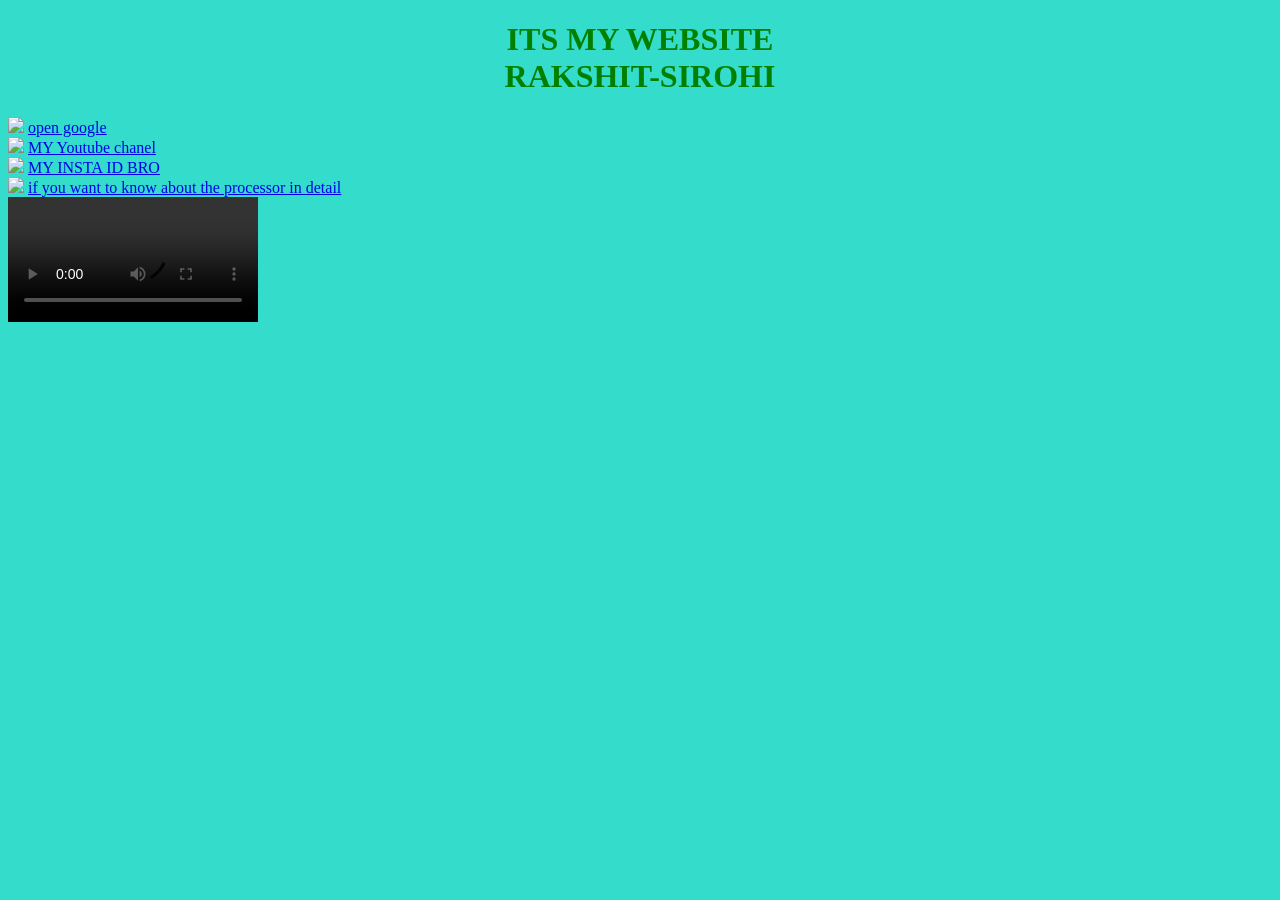
==== index.html @ cf1b18f9 "Initial website files" ====
<!DOCTYPE html>
<HTML>
<HEAD>
<TITLE> HI IM BOT AI MODEL</TITLE>
</HEAD>
<body style="background-color:rgb(51, 220, 203);">
<h1 style="font-family:Cambria; text-align:center;color:green;">ITS MY WEBSITE<BR>RAKSHIT-SIROHI
</h1>
<img src="https://i.ibb.co/xqQHczGz/1280px-Google-2015-logo-svg.png
 "width="150"hight="150">
<a href="https://www.google.com">open google
</a>
<br>
<img src="https://i.ibb.co/HphYXHGk/Youtube-logo.png"
width="100"hight="100">
<a href="https://youtube.com/@dead_vs_alive?si=S6Pb8QQ4m3th-0-L">MY Youtube chanel
</a>
<br>
<img src="https://i.ibb.co/7tbV3Vmk/960px-Instagram-logo-2016-svg.png
"width="90"hight="90">
<a href="https://www.instagram.com/rakshit_sirohi_2007?igsh=MTdkaTk1cDB4YzVjNg==">MY INSTA ID BRO
</a>
<br>
<img src="https://i.ibb.co/9HM03YJw/k-XHLqz-BASXj-Du-VVEVPRu-Fvd-LRDU2-GAi-S7-BBA9u-OLB-ui-KByzt4-YDhm-Bfu-La-WIV-7x-J6.png"width="100"hight="100">
<a href="https://1drv.ms/w/c/e5599f1168698682/IQAdJ5zfzGTBSrWIsHWJasKGAS4Du-JdRADuB-inR0hU91g?e=kbHe2a">if you want to know about the processor in detail
</a>
<br>
<video WIDTH="250"hight="250"controls>
    <source src="Screen Recording 2025-07-26 153445.mp4">
</video>
 <br>
<iframe width="560" height="315"
src="https://www.youtube.com/embed/DqDMrkON7tA?autoplay=1&mute=1" 
title="YouTube video player" 
frameborder="0"
allow="accelerometer; autoplay; clipboard-write; encrypted-media; gyroscope; picture-in-picture; web-share" 
referrerpolicy="strict-origin-when-cross-origin"
allowfullscreen>
</iframe>
<script src="script.js"></script>
</BODY>
</HTML>
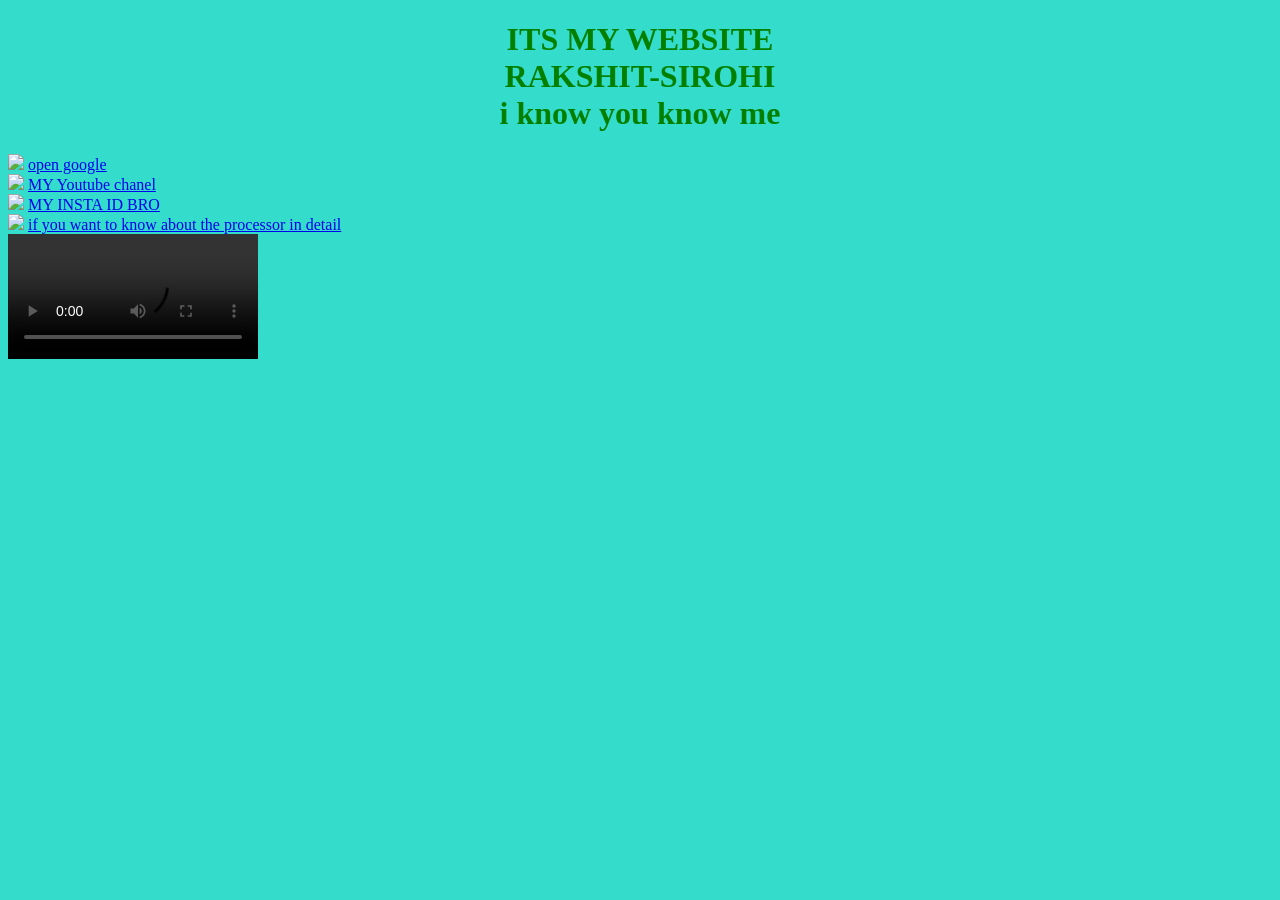
==== commit ed5a92bf: "Update index.html" ====
--- a/index.html
+++ b/index.html
@@ -4,7 +4,8 @@
 <TITLE> HI IM BOT AI MODEL</TITLE>
 </HEAD>
 <body style="background-color:rgb(51, 220, 203);">
-<h1 style="font-family:Cambria; text-align:center;color:green;">ITS MY WEBSITE<BR>RAKSHIT-SIROHI
+<h1 style="font-family:Cambria; text-align:center;color:green;">ITS MY WEBSITE<BR>RAKSHIT-SIROHI<br>
+    i know you know me
 </h1>
 <img src="https://i.ibb.co/xqQHczGz/1280px-Google-2015-logo-svg.png
  "width="150"hight="150">
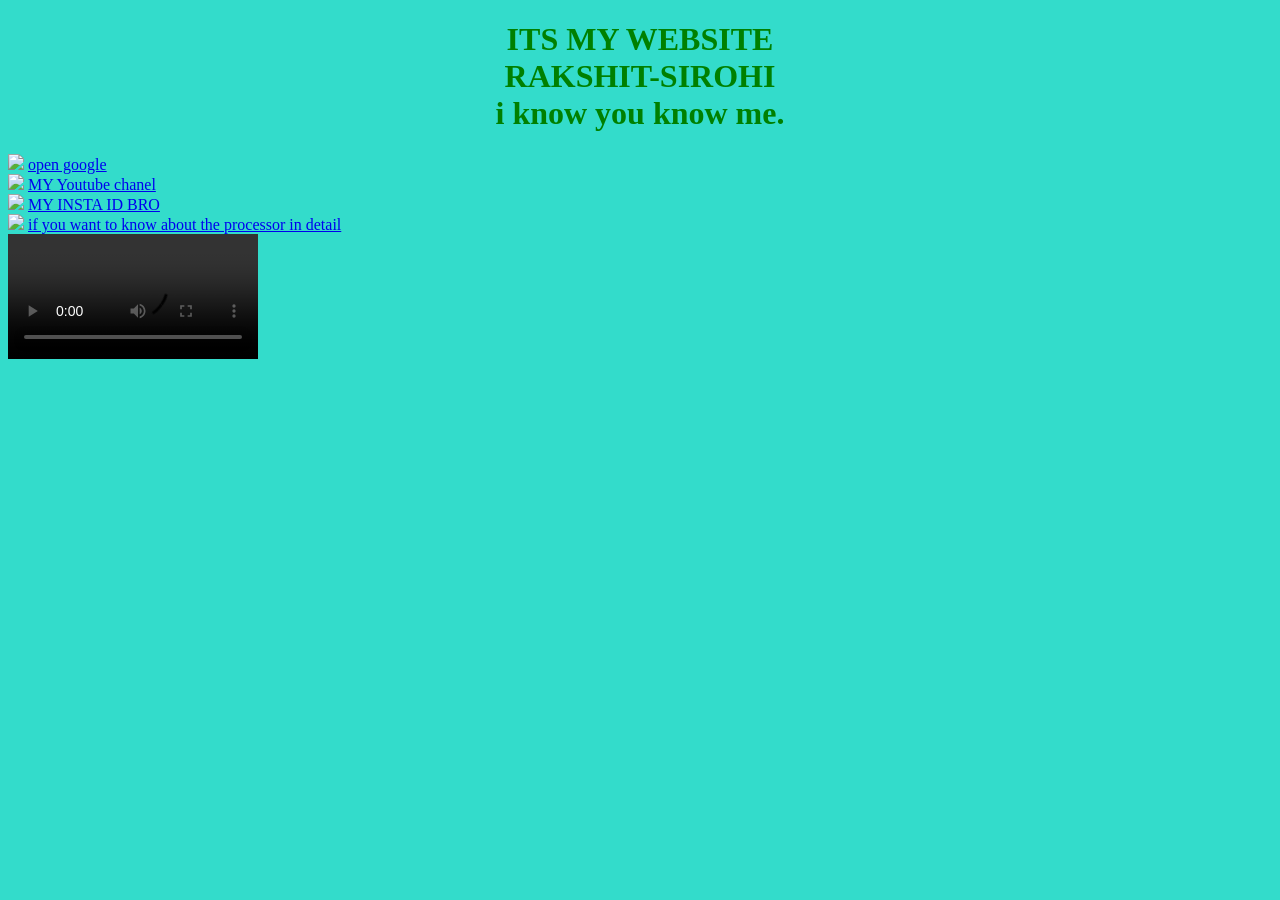
==== commit 1468b7c1: "Update index.html" ====
--- a/index.html
+++ b/index.html
@@ -5,7 +5,7 @@
 </HEAD>
 <body style="background-color:rgb(51, 220, 203);">
 <h1 style="font-family:Cambria; text-align:center;color:green;">ITS MY WEBSITE<BR>RAKSHIT-SIROHI<br>
-    i know you know me
+    i know you know me.
 </h1>
 <img src="https://i.ibb.co/xqQHczGz/1280px-Google-2015-logo-svg.png
  "width="150"hight="150">
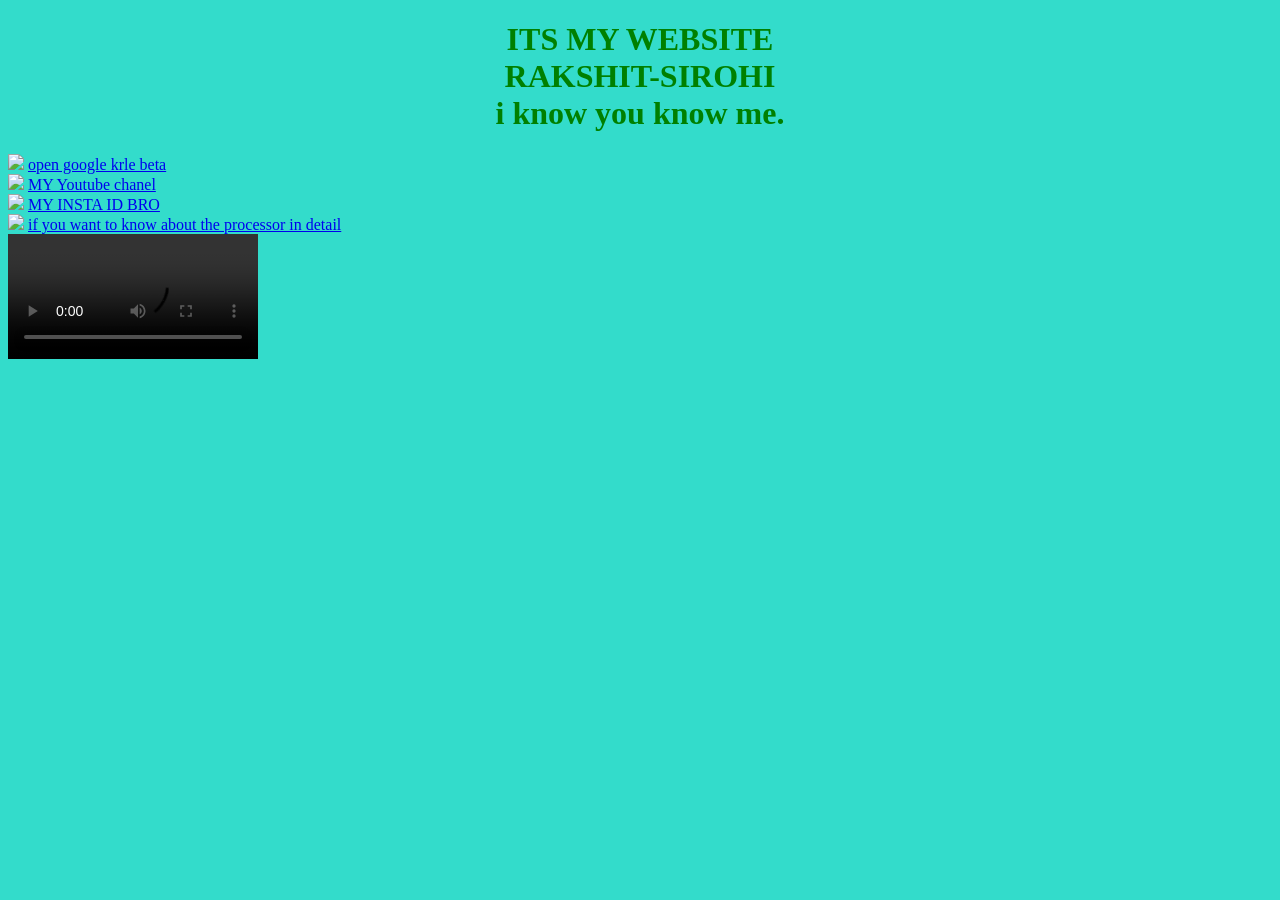
==== commit f8f871a1: "Update index.html" ====
--- a/index.html
+++ b/index.html
@@ -9,7 +9,7 @@
 </h1>
 <img src="https://i.ibb.co/xqQHczGz/1280px-Google-2015-logo-svg.png
  "width="150"hight="150">
-<a href="https://www.google.com">open google
+<a href="https://www.google.com">open google krle beta
 </a>
 <br>
 <img src="https://i.ibb.co/HphYXHGk/Youtube-logo.png"
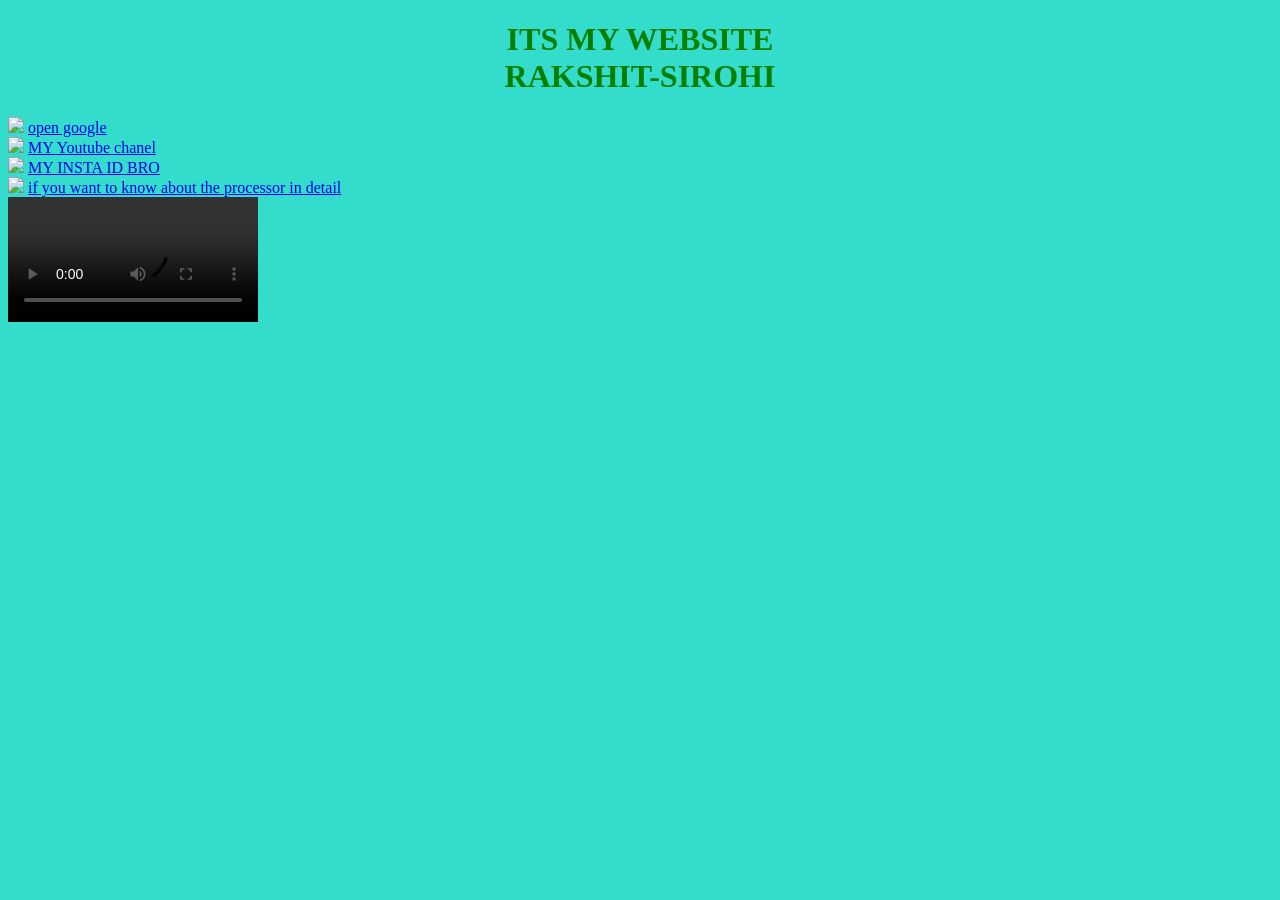
==== commit 518838d8: "Update index.html" ====
--- a/index.html
+++ b/index.html
@@ -4,12 +4,11 @@
 <TITLE> HI IM BOT AI MODEL</TITLE>
 </HEAD>
 <body style="background-color:rgb(51, 220, 203);">
-<h1 style="font-family:Cambria; text-align:center;color:green;">ITS MY WEBSITE<BR>RAKSHIT-SIROHI<br>
-    i know you know me.
+<h1 style="font-family:Cambria; text-align:center;color:green;">ITS MY WEBSITE<BR>RAKSHIT-SIROHI
 </h1>
 <img src="https://i.ibb.co/xqQHczGz/1280px-Google-2015-logo-svg.png
  "width="150"hight="150">
-<a href="https://www.google.com">open google krle beta
+<a href="https://www.google.com">open google
 </a>
 <br>
 <img src="https://i.ibb.co/HphYXHGk/Youtube-logo.png"
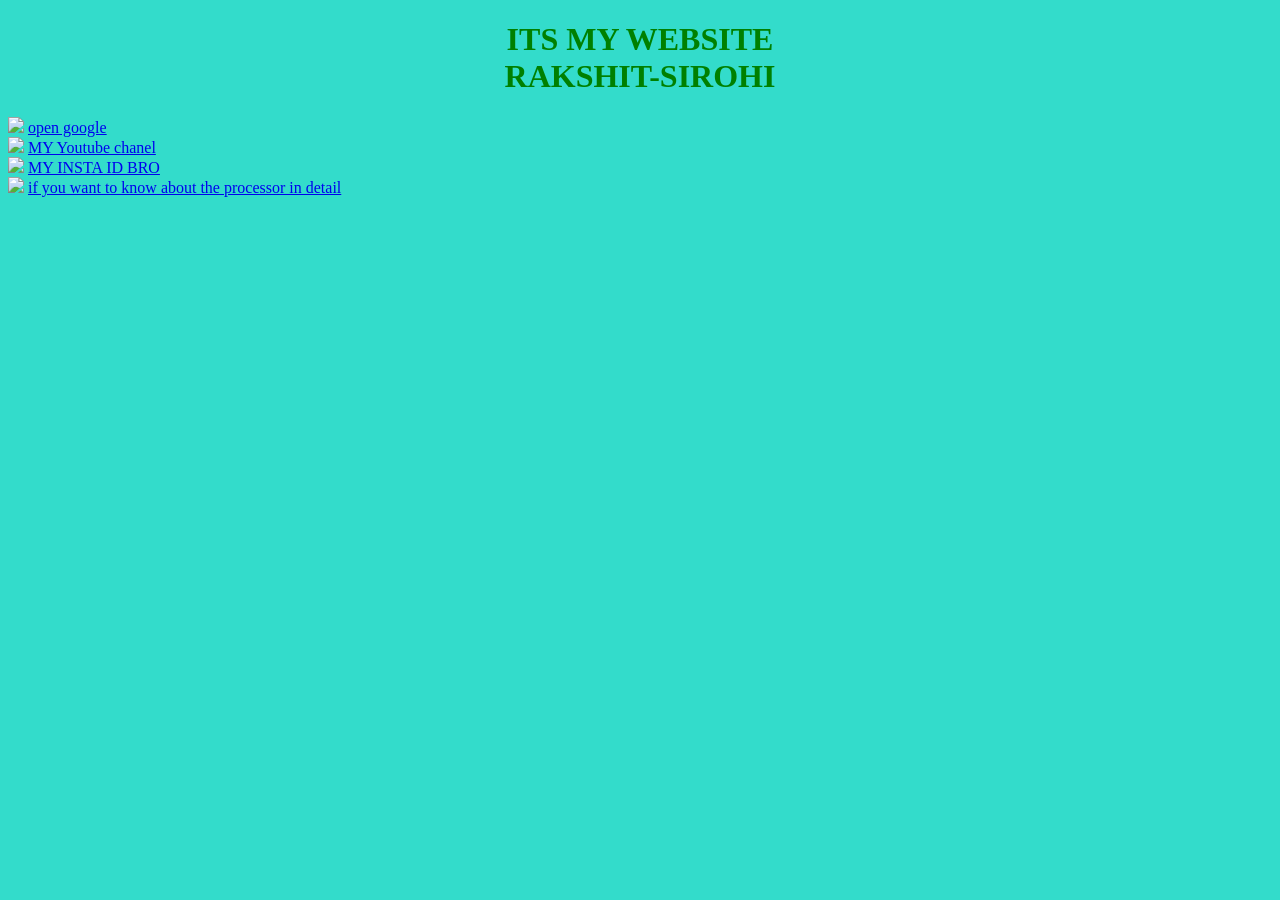
==== commit 77cf2bf8: "hi" ====
--- a/index.html
+++ b/index.html
@@ -25,9 +25,6 @@
 <a href="https://1drv.ms/w/c/e5599f1168698682/IQAdJ5zfzGTBSrWIsHWJasKGAS4Du-JdRADuB-inR0hU91g?e=kbHe2a">if you want to know about the processor in detail
 </a>
 <br>
-<video WIDTH="250"hight="250"controls>
-    <source src="Screen Recording 2025-07-26 153445.mp4">
-</video>
  <br>
 <iframe width="560" height="315"
 src="https://www.youtube.com/embed/DqDMrkON7tA?autoplay=1&mute=1" 
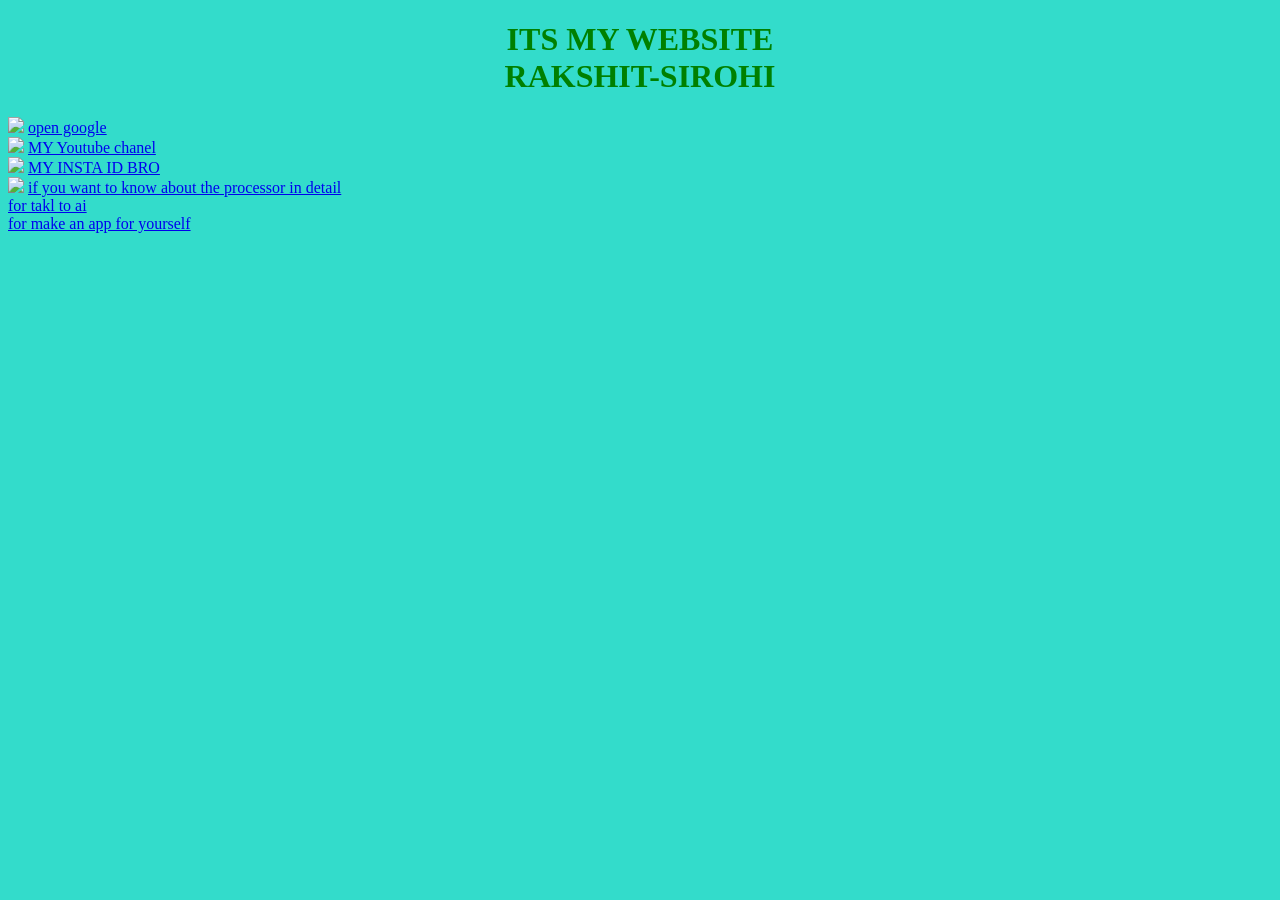
==== commit af13ec22: "hi" ====
--- a/index.html
+++ b/index.html
@@ -25,6 +25,13 @@
 <a href="https://1drv.ms/w/c/e5599f1168698682/IQAdJ5zfzGTBSrWIsHWJasKGAS4Du-JdRADuB-inR0hU91g?e=kbHe2a">if you want to know about the processor in detail
 </a>
 <br>
+<a href="https://rumik.ai/">for takl to ai
+</a>
+<br>
+<a href="https://chatgpt.com/codex/switch-to-codex/?utm_source=google&utm_medium=paid_search&utm_campaign=GOOG_X_SEM_GCP_Codex_CDX_BAU_ACQ_PER_MIX_ALL_APAC_IN_EN_111725&c_id=23277424066&c_agid=187514669014&c_crid=802344708668&c_kwid=kwd-2428380177982&c_ims=&c_pms=9300790&c_nw=g&c_dvc=c&gad_source=1&gad_campaignid=23277424066&gbraid=0AAAAA-I0E5fSed035DhLzI0YPXqPcE9gP&gclid=CjwKCAjw5NvPBhAoEiwA_2egfmHE7fl72BWm4TeOTRLKvYiaITkO_bMqpqcktHaMiclKXlzJimsciBoC9TEQAvD_BwE">for make an app for yourself 
+
+</a>
+
  <br>
 <iframe width="560" height="315"
 src="https://www.youtube.com/embed/DqDMrkON7tA?autoplay=1&mute=1" 
